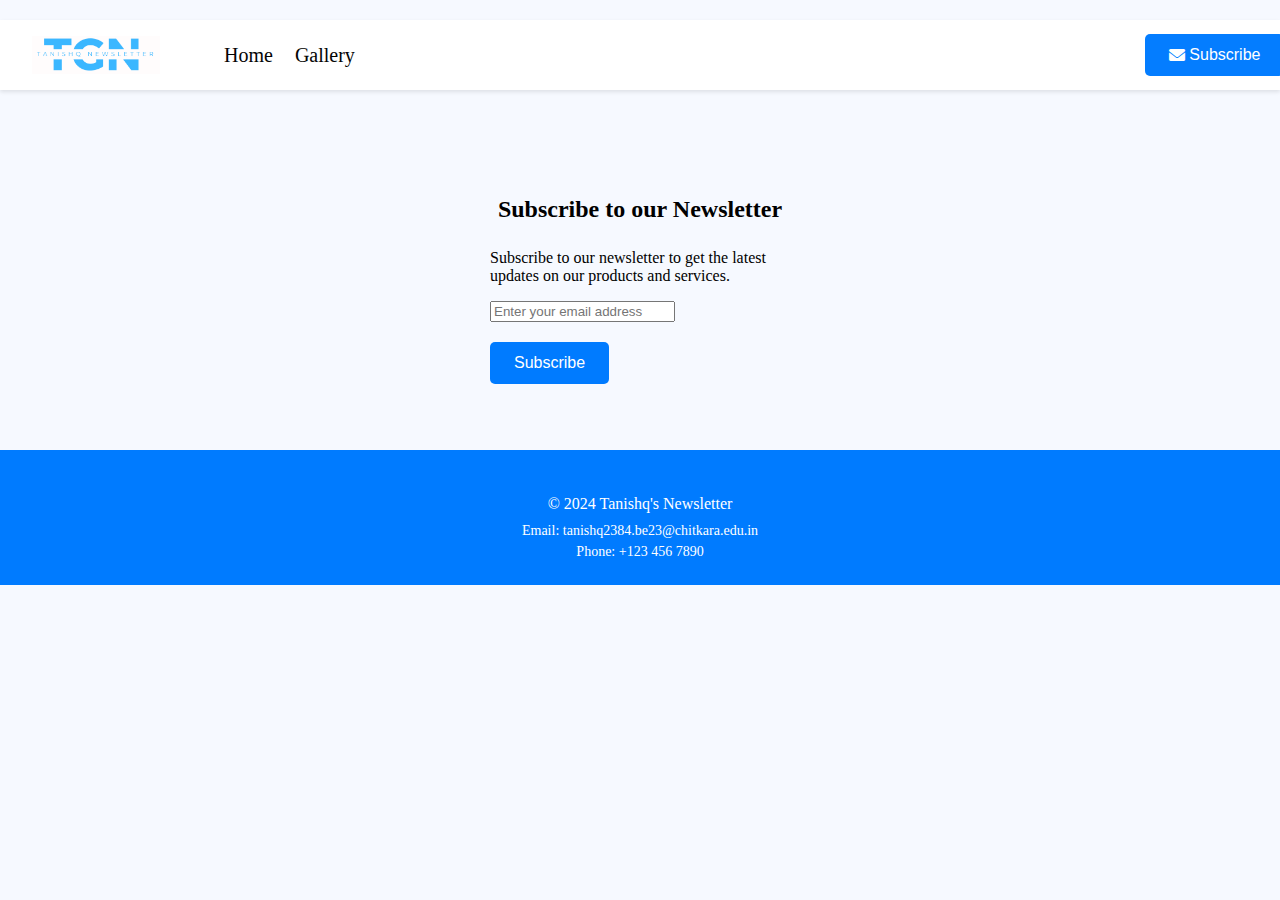
==== index.html @ 00518af1 "Done" ====
<!DOCTYPE html>
<html lang="en">
<head>
    <meta charset="UTF-8">
    <meta name="viewport" content="width=device-width, initial-scale=1.0">
    <title>Newsletter</title>
    <link rel="stylesheet" href="style.css">
    <link rel="stylesheet" href="https://cdnjs.cloudflare.com/ajax/libs/font-awesome/6.0.0-beta3/css/all.min.css">
    <link rel="shortcut icon" href="/images/favicon.ico?289349832" /> 
</head>
<header class="header">
    <nav class="nav">
        <img src="images\logo.png" alt="logo" height="10%" width="10%" class="nav-logo">
        <div class="header-divider"></div>
        <a href="index.html">Home</a>
        <a href="gallery.html">Gallery</a>
        <div class="subscribe-button-container">
            <button class="subscribe-button"><i class="fas fa-envelope"></i>&nbsp;Subscribe</button>
        </div>
    </nav>
</header>
<body>
    <div class="container">
        <div class="card">
            <h1>Subscribe to our Newsletter</h1>
            <p>Subscribe to our newsletter to get the latest updates on our products and services.</p>
            <form action="submit.php" method="POST">
                <input type="email" name="email" placeholder="Enter your email address" required>
                <button type="submit" class="button">Subscribe</button>
            </form>
        </div>
    </div>
</body>
<footer class="footer">
    <div class="container">
        <p>&copy; 2024 Tanishq's Newsletter</p>
        <div class="contact-details">
            <p>Email: tanishq2384.be23@chitkara.edu.in</p>
            <p>Phone: +123 456 7890</p>
        </div>
    </div>
</footer>
</html>
---- style.css ----
.header {
    height: 70px;
    width: 100%;
    background-color: white;
    margin-top: 20px;
    align-content: center;
    box-shadow: 0 2px 4px 0 rgba(0, 0, 0, 0.1);
}

.nav {
    display: flex;
    align-items: center;
    background-color: white;
    opacity: .98;
    margin: 0 0 0 0;
}

.nav-logo {
    margin-left: 32px;
}

.nav .title, .nav a {
    display: inline;
    color: black;
    font-size: 20px;
    text-decoration: none;
    margin-right: 22px;
}

.nav .title, .nav a:hover {
    color: #007bff;
}

.header-divider {
    width: 1px;
    min-height: 56px;
    background-color: #007bff;
    margin-left: 32px;
    margin-right: 32px;
}

.subscribe-button-container {
    margin-left: 60%;
}

.subscribe-button {
    display: flex;
    align-items: center;
    background-color: #007bff;
    border: none;
    border-radius: 5px;
    padding: 12px 24px;
    color: white;
    font-size: 16px;
    cursor: pointer;
    transition: background-color 0.3s ease;
}

.subscribe-button:hover {
    background-color: #0056b3;
}

body {
    background-color: #F6F9FF;
    margin: 0;
    padding: 0;
    box-sizing: border-box;
}

* {
    box-sizing: inherit;
}

.container {
    display: flex;
    flex-direction: column;
    align-items: center;
    justify-content: center;
    margin-top: 20px;
}

.card {
    display: flex;
    flex-direction: column;
    align-items: center;
    justify-content: center;
    width: 300px;
    height: 300px;
    border-radius: 5px;
    margin: 20px;
}

.card img {
    width: 100px;
    height: 100px;
    margin-top: 20px;
}

.card h1 {
    font-size: 24px;
    margin-top: 20px;
}

.card p {
    font-size: 16px;
    margin-top: 10px;
}

.card button {
    background-color: #007bff;
    border: none;
    border-radius: 5px;
    padding: 12px 24px;
    color: white;
    font-size: 16px;
    cursor: pointer;
    transition: background-color 0.3s ease;
    margin-top: 20px;
}

.card button:hover {
    background-color: #0056b3;
}


/* GALLERY PAGE */

main.gallery-container {
    display: flex;
    flex-direction: column;
    align-items: center;
    justify-content: center;
    margin: 20px;
    padding: 20px;
}

.gallery-title {
    font-size: 24px;
    color: #333;
    margin-bottom: 20px;
}

.news-gallery {
    display: flex;
    flex-wrap: wrap;
    justify-content: left;
    gap: 20px;
    margin-left: 4%;
}

.news-snippet {
    background-color: #fff;
    border-radius: 8px;
    box-shadow: 0 2px 4px rgba(0,0,0,0.1);
    width: 320px;
    overflow: hidden;
}

.news-snippet img {
    width: 100%;
    height: auto;
    display: block;
}

.news-snippet h2 {
    font-size: 18px;
    margin: 10px;
}

.news-snippet p {
    font-size: 14px;
    color: #666;
    margin: 10px;
}

.news-snippet:hover {
    border: #007bff 1px solid;
}

/* FOOTER */

.footer {
    background-color: #007bff;
    color: white;
    padding: 20px 0;
    text-align: center;
    width: 100%;
}

.footer .container {
    display: flex;
    flex-direction: column;
    align-items: center;
    justify-content: center;
}

.footer p {
    margin: 5px 0;
}

.contact-details p {
    font-size: 14px;
}
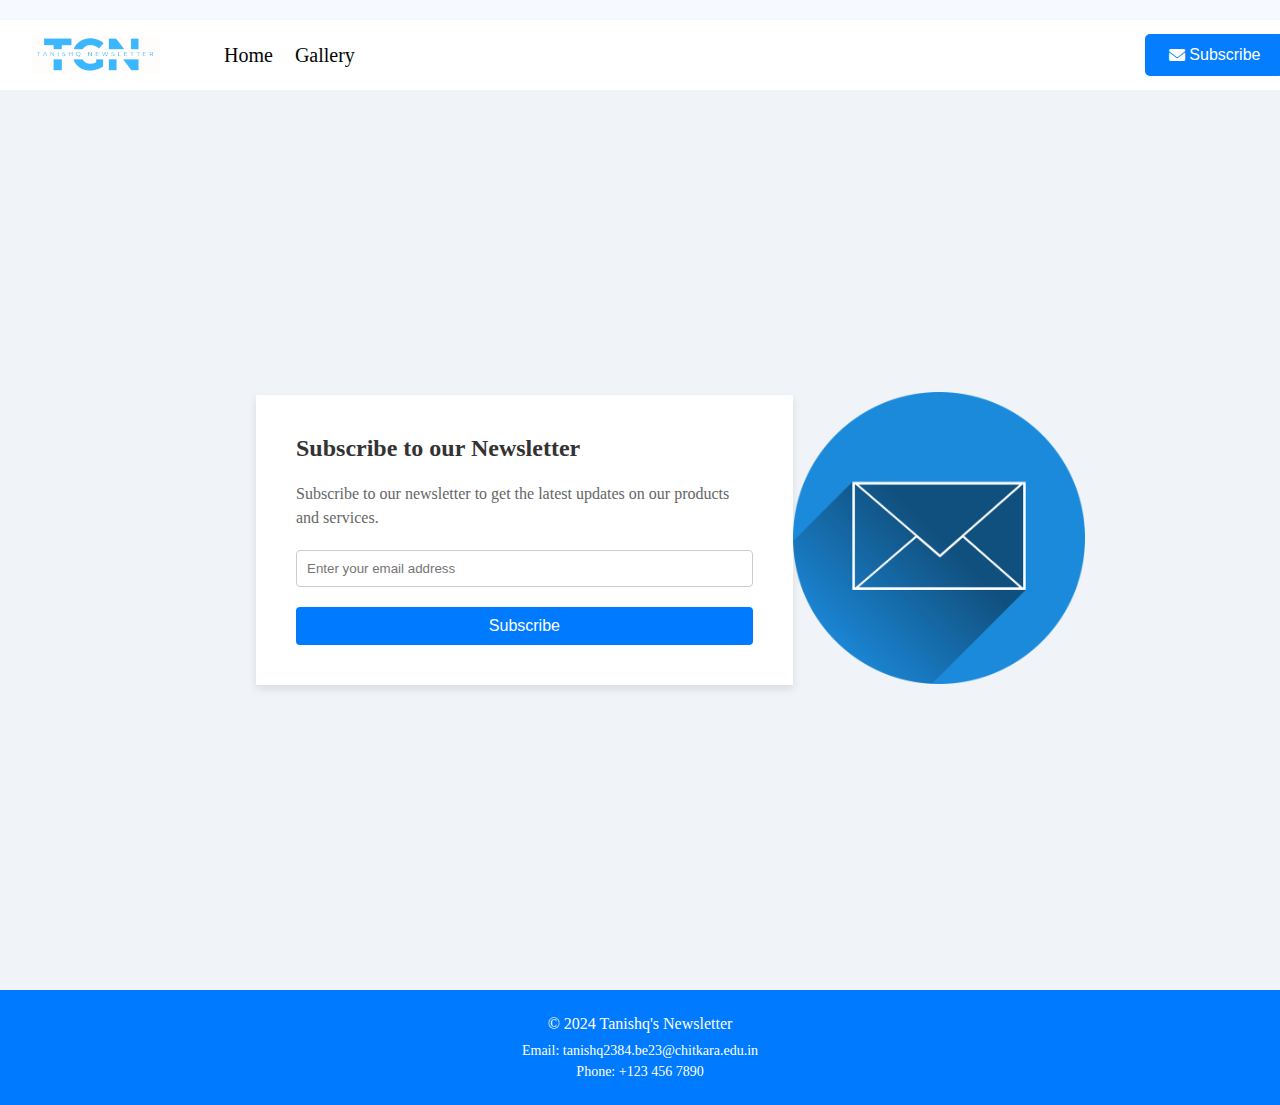
==== commit 2733c092: "Finalised" ====
--- a/index.html
+++ b/index.html
@@ -24,15 +24,18 @@
         <div class="card">
             <h1>Subscribe to our Newsletter</h1>
             <p>Subscribe to our newsletter to get the latest updates on our products and services.</p>
-            <form action="submit.php" method="POST">
+            <form class="form-class">
                 <input type="email" name="email" placeholder="Enter your email address" required>
                 <button type="submit" class="button">Subscribe</button>
             </form>
         </div>
+        <div class="image-container">
+            <img src="images/letter.png" alt="Image" class="image">
+        </div>
     </div>
 </body>
 <footer class="footer">
-    <div class="container">
+    <div class="footer-container">
         <p>&copy; 2024 Tanishq's Newsletter</p>
         <div class="contact-details">
             <p>Email: tanishq2384.be23@chitkara.edu.in</p>
--- a/style.css
+++ b/style.css
@@ -1,3 +1,9 @@
+html {
+    margin: 0;
+    padding: 0;
+    height: 100%;
+}
+
 .header {
     height: 70px;
     width: 100%;
@@ -65,67 +71,79 @@
     margin: 0;
     padding: 0;
     box-sizing: border-box;
+    height: 100%;
 }
 
 * {
     box-sizing: inherit;
 }
 
+/* Home */
 .container {
     display: flex;
-    flex-direction: column;
-    align-items: center;
     justify-content: center;
-    margin-top: 20px;
+    align-items: center;
+    min-height: 100vh;
+    background-color: #f0f4f8;
 }
 
 .card {
-    display: flex;
-    flex-direction: column;
-    align-items: center;
-    justify-content: center;
-    width: 300px;
-    height: 300px;
-    border-radius: 5px;
-    margin: 20px;
-}
-
-.card img {
-    width: 100px;
-    height: 100px;
-    margin-top: 20px;
+    background-color: #ffffff;
+    box-shadow: 0 4px 8px rgba(0, 0, 0, 0.1); 
+    padding: 40px;
+    max-width: 800px;
+    width: 100%;
+    box-sizing: border-box;
+    margin-left: 20%;
+}
+
+.image {
+    max-width: 60%;
+    height: auto; 
 }
 
 .card h1 {
-    font-size: 24px;
-    margin-top: 20px;
+    margin-top: 0;
+    margin-bottom: 20px;
+    color: #333; 
+    font-size: 24px; 
 }
 
 .card p {
+    margin-top: 0;
+    margin-bottom: 20px;
+    color: #666; 
+    line-height: 1.5;
+}
+
+input[type="email"] {
+    width: 100%;
+    padding: 10px; 
+    margin-bottom: 20px;
+    border: 1px solid #ccc;
+    border-radius: 4px;
+    box-sizing: border-box;
+}
+
+.button {
+    width: 100%;
+    padding: 10px; 
+    background-color: #007bff;
+    color: white;
+    border: none;
+    border-radius: 4px;
+    cursor: pointer;
     font-size: 16px;
-    margin-top: 10px;
-}
-
-.card button {
-    background-color: #007bff;
-    border: none;
-    border-radius: 5px;
-    padding: 12px 24px;
-    color: white;
-    font-size: 16px;
-    cursor: pointer;
-    transition: background-color 0.3s ease;
-    margin-top: 20px;
-}
-
-.card button:hover {
+    transition: background-color 0.3s;
+}
+
+.button:hover {
     background-color: #0056b3;
 }
 
-
 /* GALLERY PAGE */
 
-main.gallery-container {
+.gallery-container {
     display: flex;
     flex-direction: column;
     align-items: center;
@@ -187,7 +205,7 @@
     width: 100%;
 }
 
-.footer .container {
+.footer-container {
     display: flex;
     flex-direction: column;
     align-items: center;
